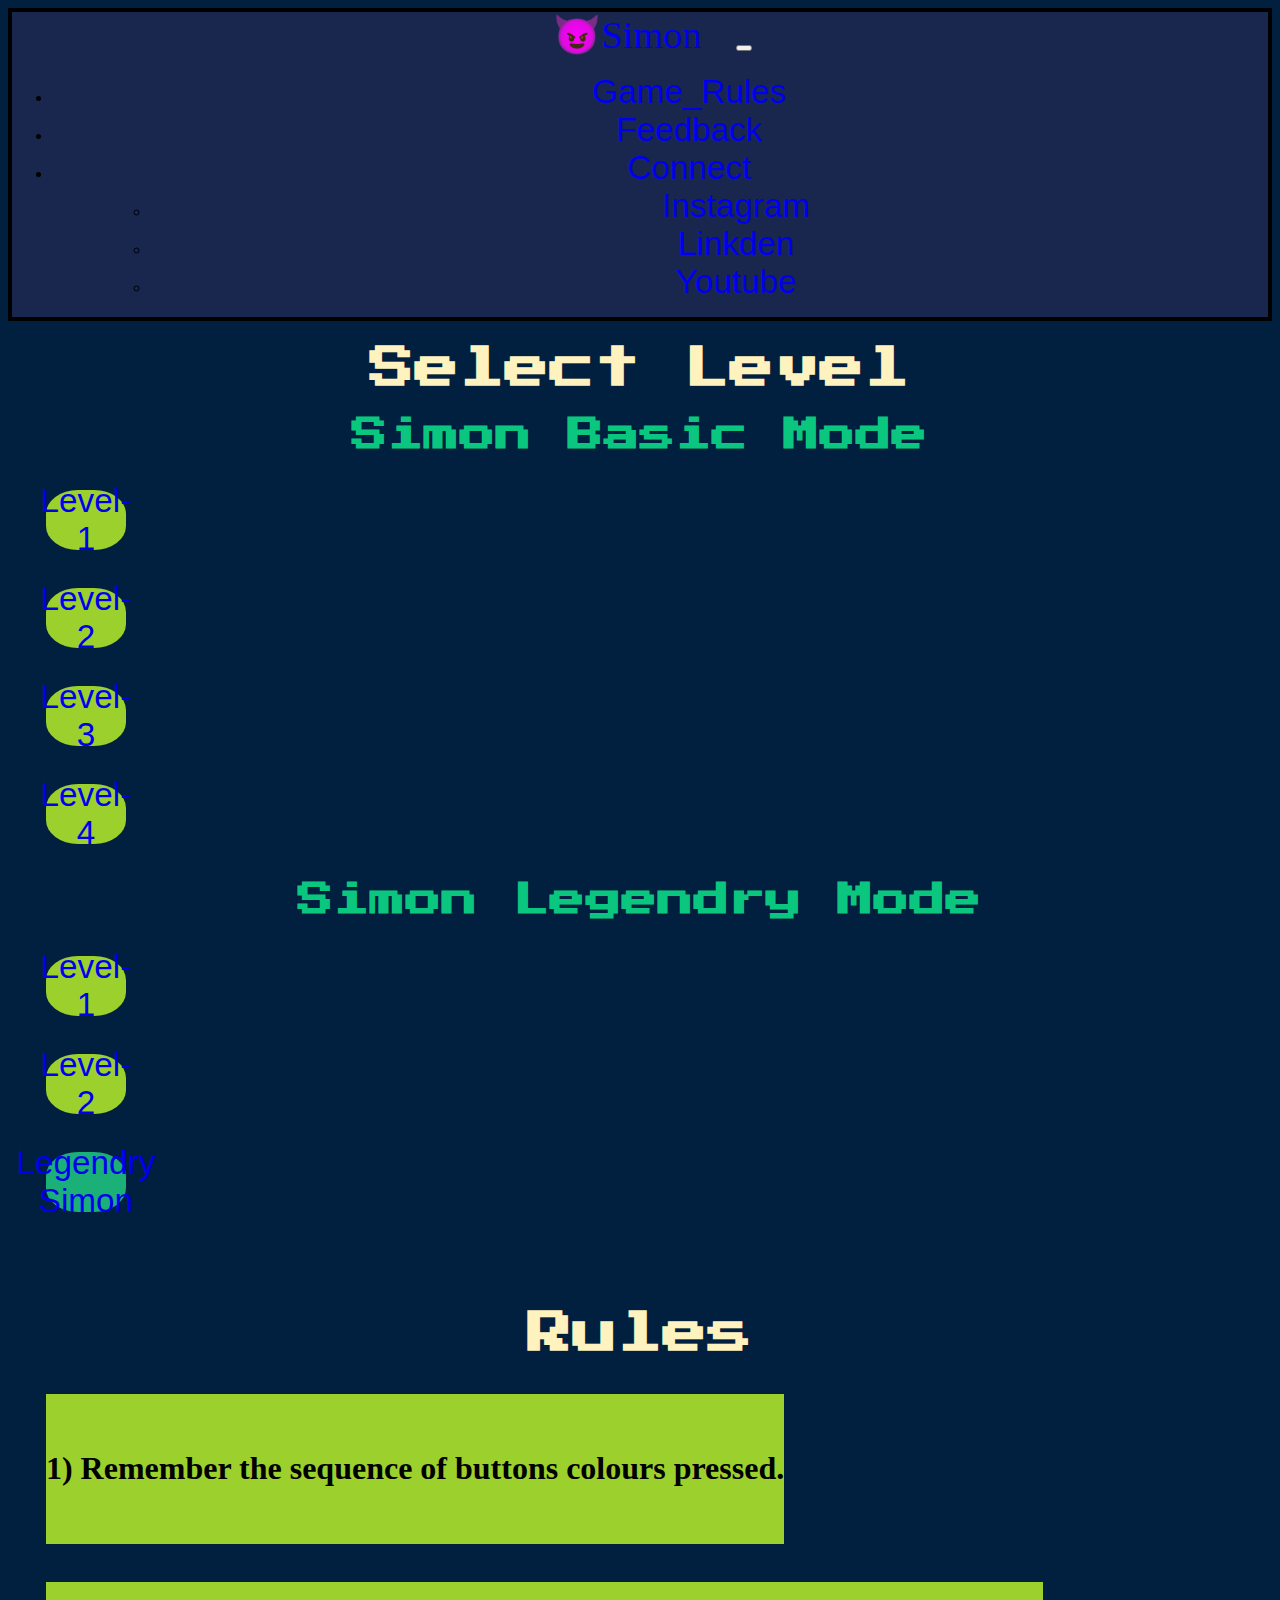
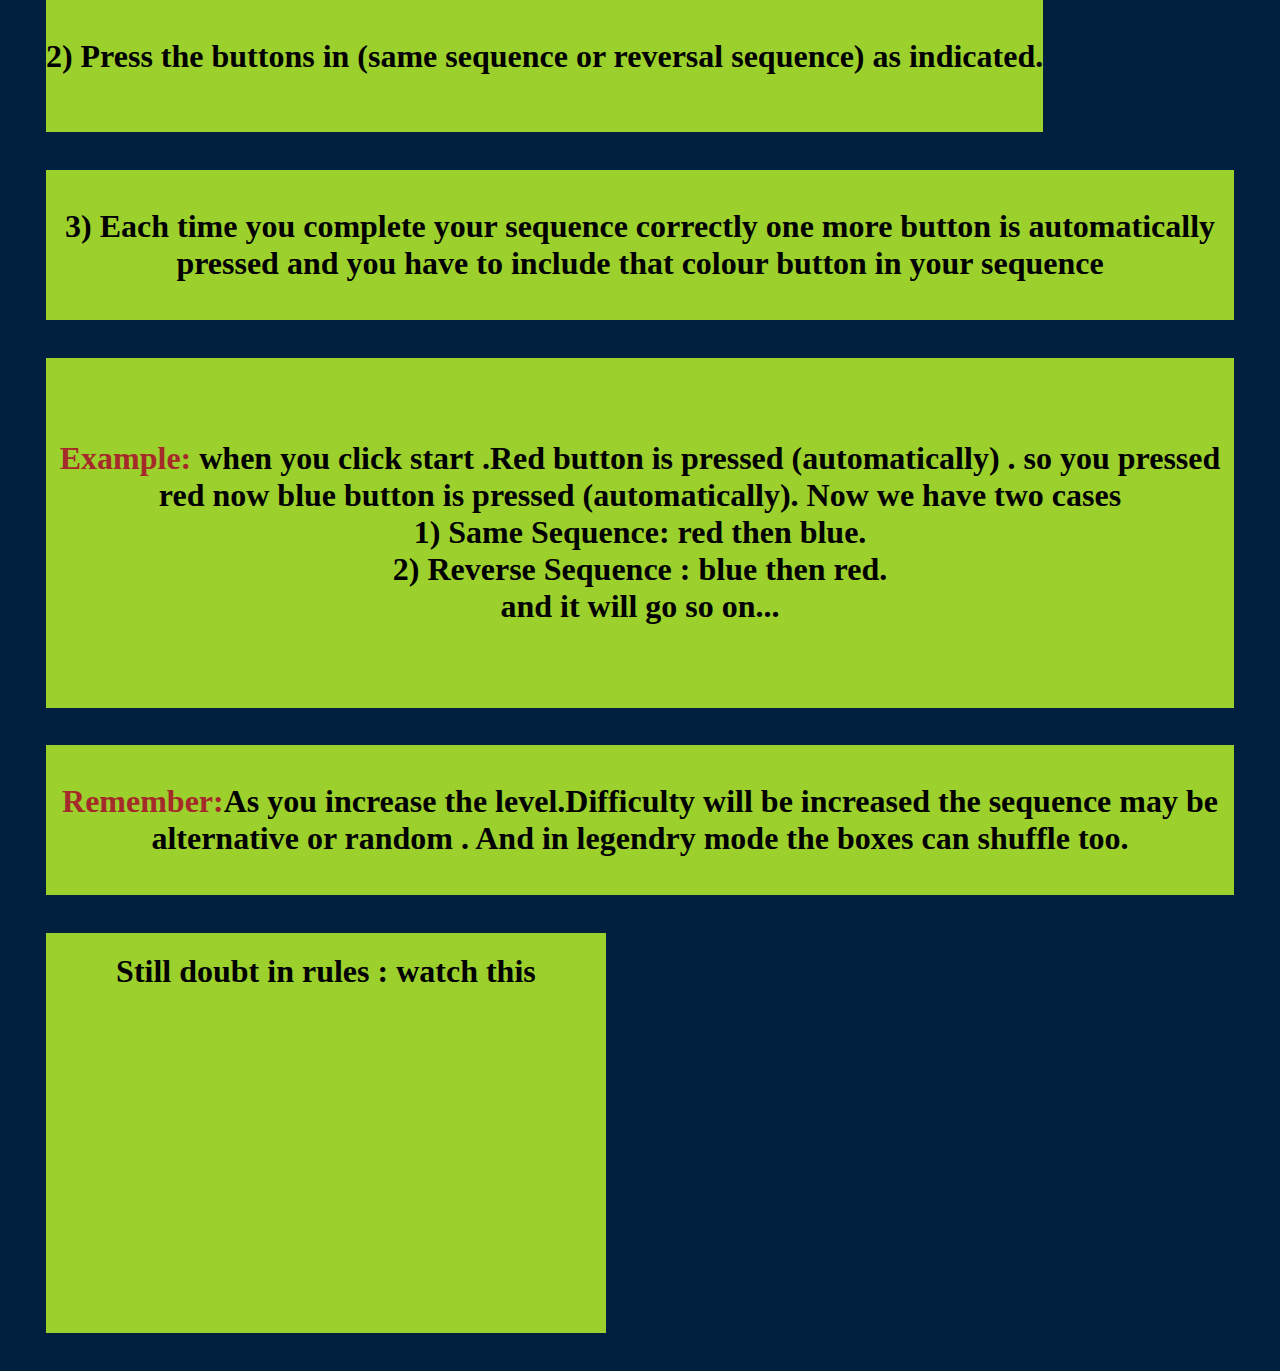
==== index.html @ 5dd0e37e "Add files via upload" ====
<!DOCTYPE html>
<html lang="en" dir="ltr">

<head>
  <meta charset="utf-8">
  <title>Simon (Level-1)</title>
  <link href="https://cdn.jsdelivr.net/npm/bootstrap@5.1.3/dist/css/bootstrap.min.css" rel="stylesheet" integrity="sha384-1BmE4kWBq78iYhFldvKuhfTAU6auU8tT94WrHftjDbrCEXSU1oBoqyl2QvZ6jIW3" crossorigin="anonymous">
  <script src="https://cdn.jsdelivr.net/npm/bootstrap@5.1.3/dist/js/bootstrap.bundle.min.js" integrity="sha384-ka7Sk0Gln4gmtz2MlQnikT1wXgYsOg+OMhuP+IlRH9sENBO0LRn5q+8nbTov4+1p" crossorigin="anonymous"></script>
  <link rel="stylesheet" href="styles.css">
  <link href="https://fonts.googleapis.com/css?family=Press+Start+2P" rel="stylesheet">
</head>

<body>


  <div id="navbarid">

  <nav class="navbar navbar-expand-lg navbar-light ">
    <div class="container-fluid">
      <a class="navbar-brand" href="#"> <span class="simon">😈Simon</span> </a>
      <button class="navbar-toggler" type="button" data-bs-toggle="collapse" data-bs-target="#navbarNav" aria-controls="navbarNav" aria-expanded="false" aria-label="Toggle navigation">
        <span class="navbar-toggler-icon"></span>
      </button>
      <div class="collapse navbar-collapse" id="navbarNav">
        <ul class="navbar-nav">
          <li class="nav-item">
            <a class="nav-link active" aria-current="page" href="#rules">Game_Rules</a>
          </li>
          <li class="nav-item">
            <a class="nav-link active" target="_blank" href="https://docs.google.com/forms/d/e/1FAIpQLSduPjOOnusRw9QjadL2Kg2k8TnD1hVNi9kMbcIRQi_iBJ3rzg/viewform?usp=sf_link">Feedback</a>
          </li>

          <li class="nav-item dropdown">
            <a class="nav-link dropdown-toggle active" href="#" id="navbarScrollingDropdown" role="button" data-bs-toggle="dropdown" aria-expanded="false">
              Connect
            </a>
            <ul class="dropdown-menu" aria-labelledby="navbarScrollingDropdown">
              <li><a class="dropdown-item" target="blank" href="https://www.instagram.com/consistent1211/">Instagram</a></li>
              <li><a class="dropdown-item" target="_blank" href="https://www.linkedin.com/in/dhananjay-sarathe-835434149/">Linkden</a></li>
              <li><a class="dropdown-item" target="blank" href="https://youtu.be/f6YgMvKSyME">Youtube</a></li>
            </ul>
          </li>
        </ul>
      </div>
    </div>
  </nav>
</div>


  <h1 id="level-title">Select Level</h1>
  <h1 id="level-title" class="sequence">Simon Basic Mode</h1>
  
  <div class="levels">

  <div class="row">
    <div class="col">
      <a href="Simon Basic Mode/lev1_simon/simon_basic1.html">Level-1</a>
    </div>
    <div class="col">
      <a href="Simon Basic Mode/level 2 Reverse Simon version/simon_basic2.html"> Level-2</a>
    </div>
  </div>
  <div class="row">
    <div class="col">
      <a href="Simon Basic Mode/level-3 Simon Mobile Version/simon_basic3.html">Level-3</a>
    </div>
    <div class="col">
      <a href="Simon Basic Mode/level-4 Simon Mobile Version/simon_basic4.html">Level-4</a>
    </div>
  </div>

</div>

<h1 id="level-title" class="sequence">Simon Legendry Mode</h1>


<div class="levels">

  <div class="row">
    <div class="col">
      <a href="Simon Legendry Mode/level 1 Simon Mobile Version/simon_legendry1.html">Level-1</a>
    </div>
    <div class="col">
      <a href="Simon Legendry Mode/level 2 Reverse Simon version/simon_legendry2.html"> Level-2</a>
    </div>
  </div>
  <div class="row">
    <div class="col simonlegendry">
      <a href="Simon Legendry Mode/Legendry Level/simon_legendryfinal.html">Legendry Simon</a>
    </div>
  </div>

</div>



<section id="rules">

  <br><br>
  <h1 id="level-title">Rules</h1>


  <div class="row">
    <div class="col">
      <h1>1) Remember the sequence of buttons colours pressed. </h1>
    </div>
  </div>
 
  <div class="row">
    <div class="col">
      <h1>2) Press the buttons in (same sequence or reversal sequence) as indicated. </h1>
    </div>
  </div>
 
  <div class="row">
    <div class="col">
      <h1>3) Each time you complete your sequence correctly one more button is automatically pressed and you have to include that colour button in your sequence </h1>
    </div>
  </div>

  
  <div class="row">
    <div class="col" id="ex">
      <h1> <span class="spn">Example:</span>  when you click start .Red button is pressed (automatically) . so you pressed red now blue button is pressed (automatically). Now we have two cases <br>
      1) Same Sequence: red then blue. <br>
      2) Reverse Sequence : blue then red. <br>
      and it will go so on...
      </h1>
    </div>
  </div>

  
  <div class="row">
    <div class="col">
      <h1> <span class="spn">Remember:</span>As you increase the level.Difficulty will be increased the sequence may be alternative or random . And in legendry mode the boxes can shuffle too. </h1>
    </div>
  </div>
  
  <div class="row" >
    <div class="col" id="yt">
      <h1>Still doubt in rules : watch this <br> 
        <iframe width="560" height="315" src="https://www.youtube-nocookie.com/embed/f6YgMvKSyME" title="YouTube video player" frameborder="0" allow="accelerometer; autoplay; clipboard-write; encrypted-media; gyroscope; picture-in-picture" allowfullscreen></iframe>
       </h1>
    </div>
  </div>
  </section>
</section>

  <div class="container">
     </div>

  <script src="https://ajax.googleapis.com/ajax/libs/jquery/3.3.1/jquery.min.js"></script>
  <script src="game.js" charset="utf-8"></script>

</body>

</html>
---- styles.css ----
body {
  text-align: center;
  background-color: #011F3F;
}

#level-title {
  font-family: 'Press Start 2P', cursive;
  font-size: 2.8rem;
  margin:2% 3% 0 3%;
  color: #FEF2BF;
}

.container {
  display: block;
  width: 50%;
  margin: auto;

}

.btn {
  margin: 25px;
  display: inline-block;
  height: 200px;
  width: 200px;
  border: 10px solid black;
  border-radius: 20%;
}

.game-over {
  background-color: red;
  opacity: 0.8;
}

.red {
  background-color: red;
}

.green {
  background-color: green;
}

.blue {
  background-color: blue;
}

.yellow {
  background-color: yellow;
}

.pressed {
  box-shadow: 0 0 20px white;
  background-color: grey;
}

.reset{
  width: 210px;
  height: 80px;
  font-size: 3.6vw;
  font-family: 'Gill Sans', 'Gill Sans MT', Calibri, 'Trebuchet MS', sans-serif;
  font-weight: 900;
  border-radius: 20%;
}

@media screen and (max-width: 1105px) {
  .btn{
    height: 165px;
    width: 165px;
  }
}

.reset:hover{
  background-color: rgb(111, 111, 169);
}

.hdn{
  display:none;
}

.sequence{
  color: #0bc67f !important;
  font-size: 2.8vw !important;
}



/* --------------------------------------- */
a{
  font-size: 2.6vw;
  font-family: 'Lucida Sans', 'Lucida Sans Regular', 'Lucida Grande', 'Lucida Sans Unicode', Geneva, Verdana, sans-serif;
  text-decoration: none;
}

nav{
  border: 4px solid black;
}

.simon{
  font-family: Cambria, Cochin, Georgia, Times, 'Times New Roman', serif;
  font-size: 3vw;
  padding: 2%;
}

li{
  padding-left: 4.8%;
}

#navbarid{
  background-color: rgb(25, 39, 78) ;
}

@media screen and (max-width: 980px) {
  .simon{
    font-size: 5vw;
  }

  a{
    font-size: 3vw;
    margin-top: 2.5%;
    margin-bottom: 2.5%;
  }
}

.col {
  margin: 3%;
  height: 60px;
  width: 80px;
  background-color: rgb(156, 208, 45);
  border-radius: 40%;
  
  display: flex;
  justify-content: center;
  align-items: center;
}


.simonlegendry{
  background-color: #1bb077;
}

#rules .col{
  height: 150px;
  width: fit-content;
  border-radius: 0%;
}

#ex{
  height: 350px !important;
}

.spn{
  color: brown;
}

#yt{
  height: 400px !important;
}
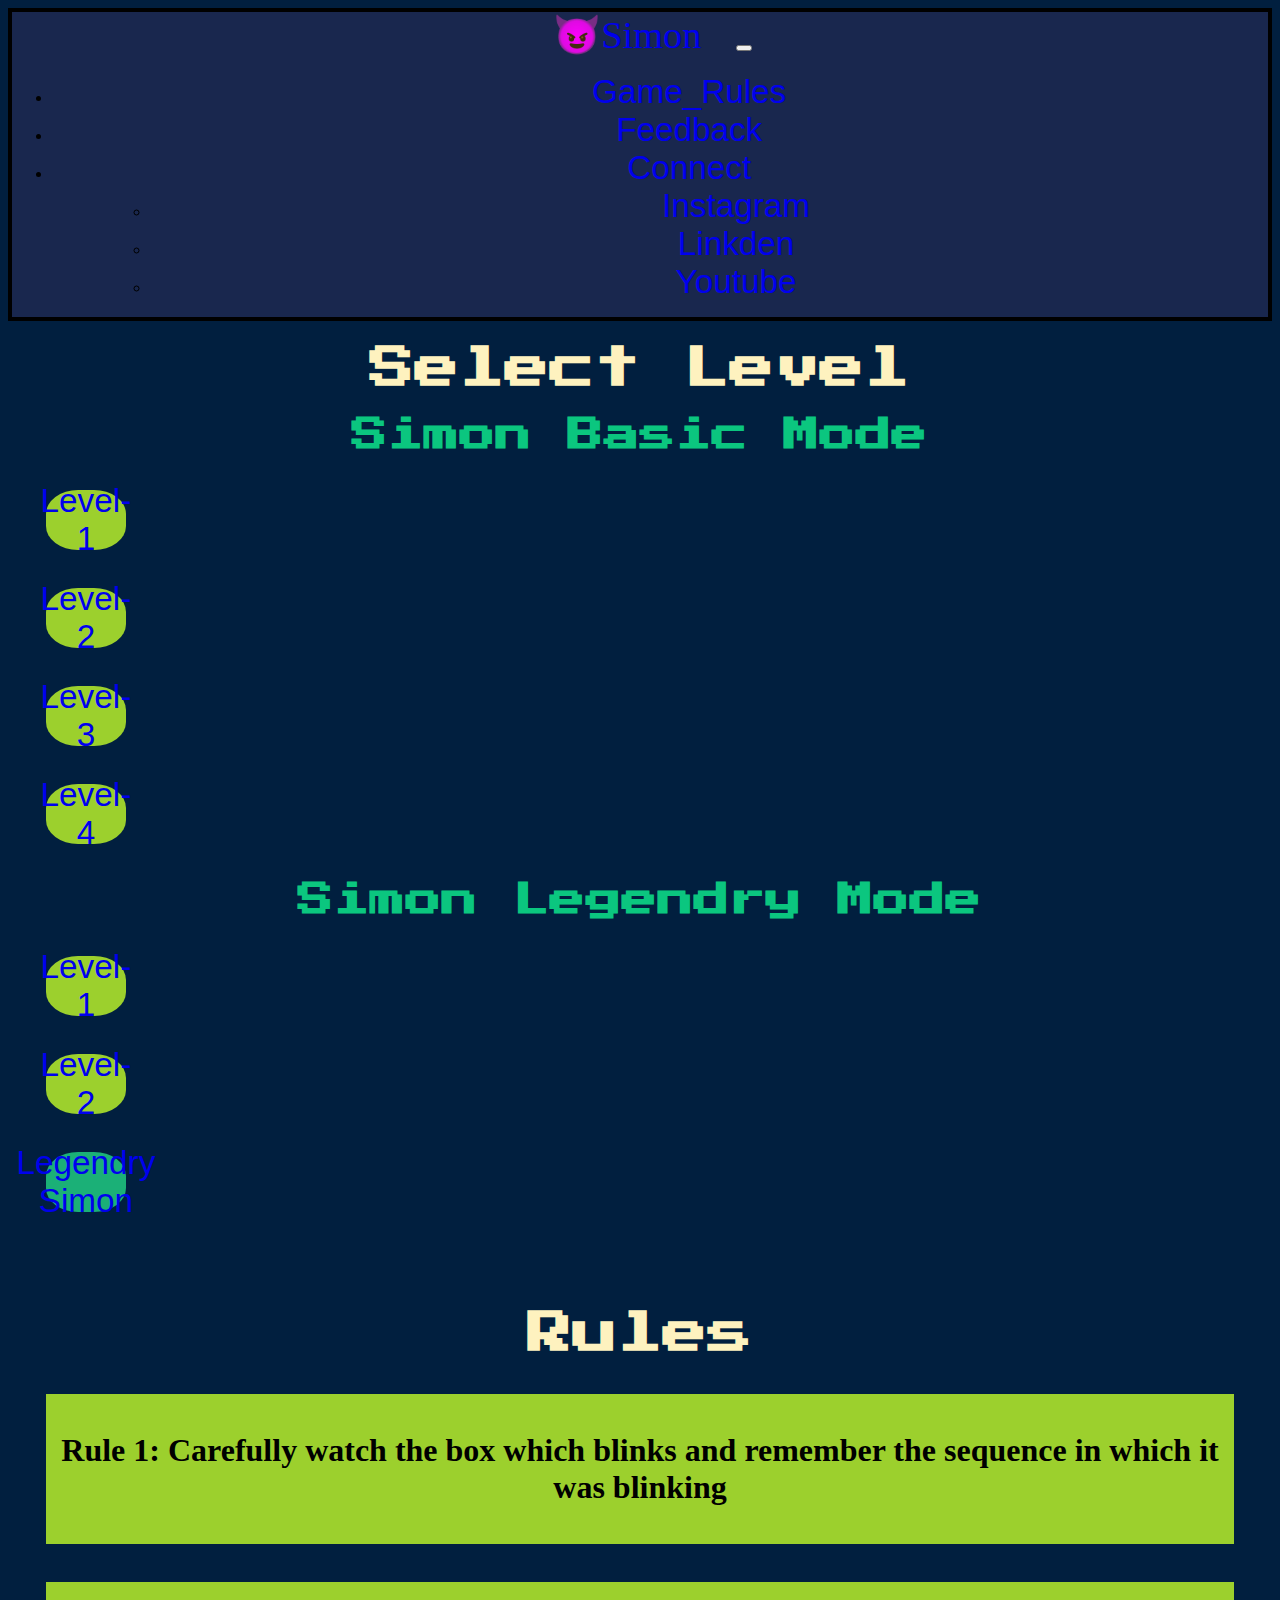
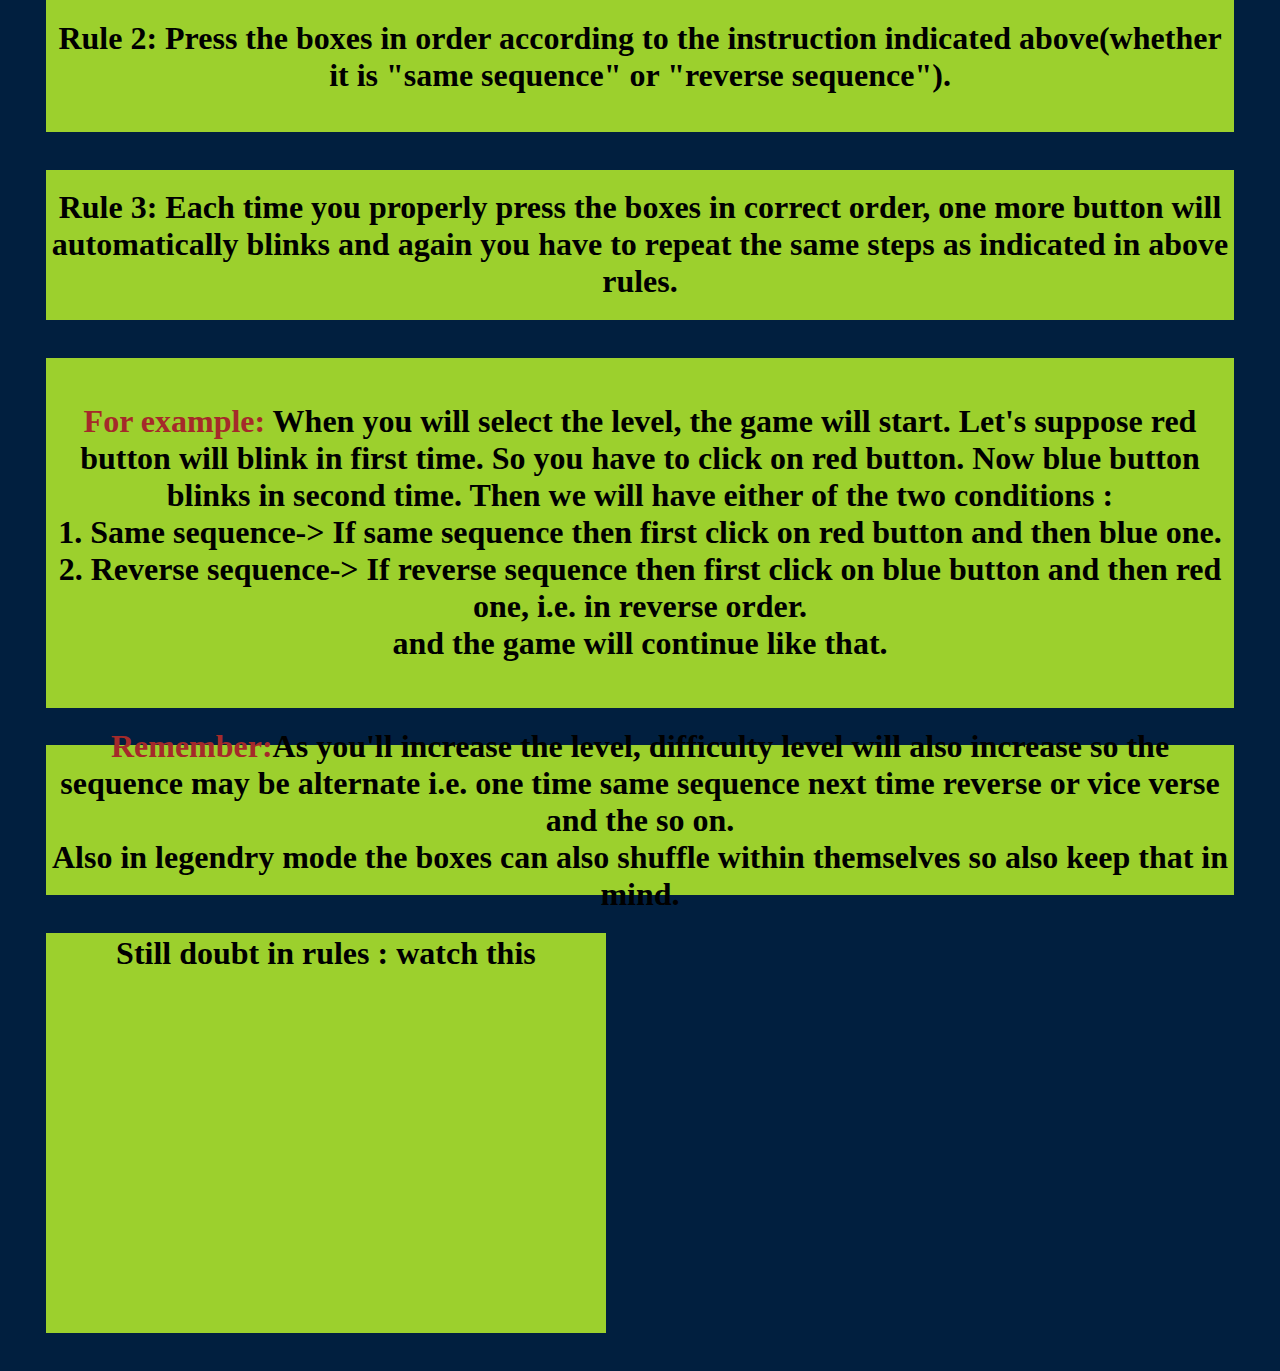
==== commit 27b8f568: "Update index.html" ====
--- a/index.html
+++ b/index.html
@@ -102,43 +102,44 @@
 
   <div class="row">
     <div class="col">
-      <h1>1) Remember the sequence of buttons colours pressed. </h1>
+      <h1>Rule 1: Carefully watch the box which blinks and remember the sequence in which it was blinking </h1>
     </div>
   </div>
  
   <div class="row">
     <div class="col">
-      <h1>2) Press the buttons in (same sequence or reversal sequence) as indicated. </h1>
+      <h1>Rule 2: Press the boxes in order according to the instruction indicated above(whether it is "same sequence" or "reverse sequence").</h1>
     </div>
   </div>
  
-  <div class="row">
-    <div class="col">
-      <h1>3) Each time you complete your sequence correctly one more button is automatically pressed and you have to include that colour button in your sequence </h1>
+  <div class="row" >
+    <div class="col" id="rule3">
+      <h1>Rule 3: Each time you properly press the boxes in correct order, one more button will automatically blinks and again you have to repeat the same steps as indicated in above rules.</h1>
     </div>
   </div>
 
   
   <div class="row">
     <div class="col" id="ex">
-      <h1> <span class="spn">Example:</span>  when you click start .Red button is pressed (automatically) . so you pressed red now blue button is pressed (automatically). Now we have two cases <br>
-      1) Same Sequence: red then blue. <br>
-      2) Reverse Sequence : blue then red. <br>
-      and it will go so on...
+      <h1> <span class="spn">For example:</span> When you will select the level, the game will start. Let's suppose red button will blink in first time. So you have to click on red button. Now blue button blinks in second time. Then we will have either of the two conditions : <br>
+        1. Same sequence-> If same sequence then first click on red button and then blue one. <br>
+        2. Reverse sequence-> If reverse sequence then first click on blue button and then red one, i.e. in reverse order.
+        <br>
+        and the game will continue like that.
       </h1>
     </div>
   </div>
 
   
-  <div class="row">
-    <div class="col">
-      <h1> <span class="spn">Remember:</span>As you increase the level.Difficulty will be increased the sequence may be alternative or random . And in legendry mode the boxes can shuffle too. </h1>
+  <div class="row" >
+    <div class="col" id="rem">
+      <h1> <span class="spn">Remember:</span>As you'll increase the level, difficulty level will also increase so the sequence may be alternate i.e. one time same sequence next time reverse or vice verse and the so on. <br>Also in legendry mode the boxes can also shuffle within themselves so also keep that in mind.</h1>
     </div>
   </div>
   
   <div class="row" >
     <div class="col" id="yt">
-      <h1>Still doubt in rules : watch this <br> 
+      <h1>Still doubt in rules : watch this <br>  <br>
         <iframe width="560" height="315" src="https://www.youtube-nocookie.com/embed/f6YgMvKSyME" title="YouTube video player" frameborder="0" allow="accelerometer; autoplay; clipboard-write; encrypted-media; gyroscope; picture-in-picture" allowfullscreen></iframe>
        </h1>
     </div>
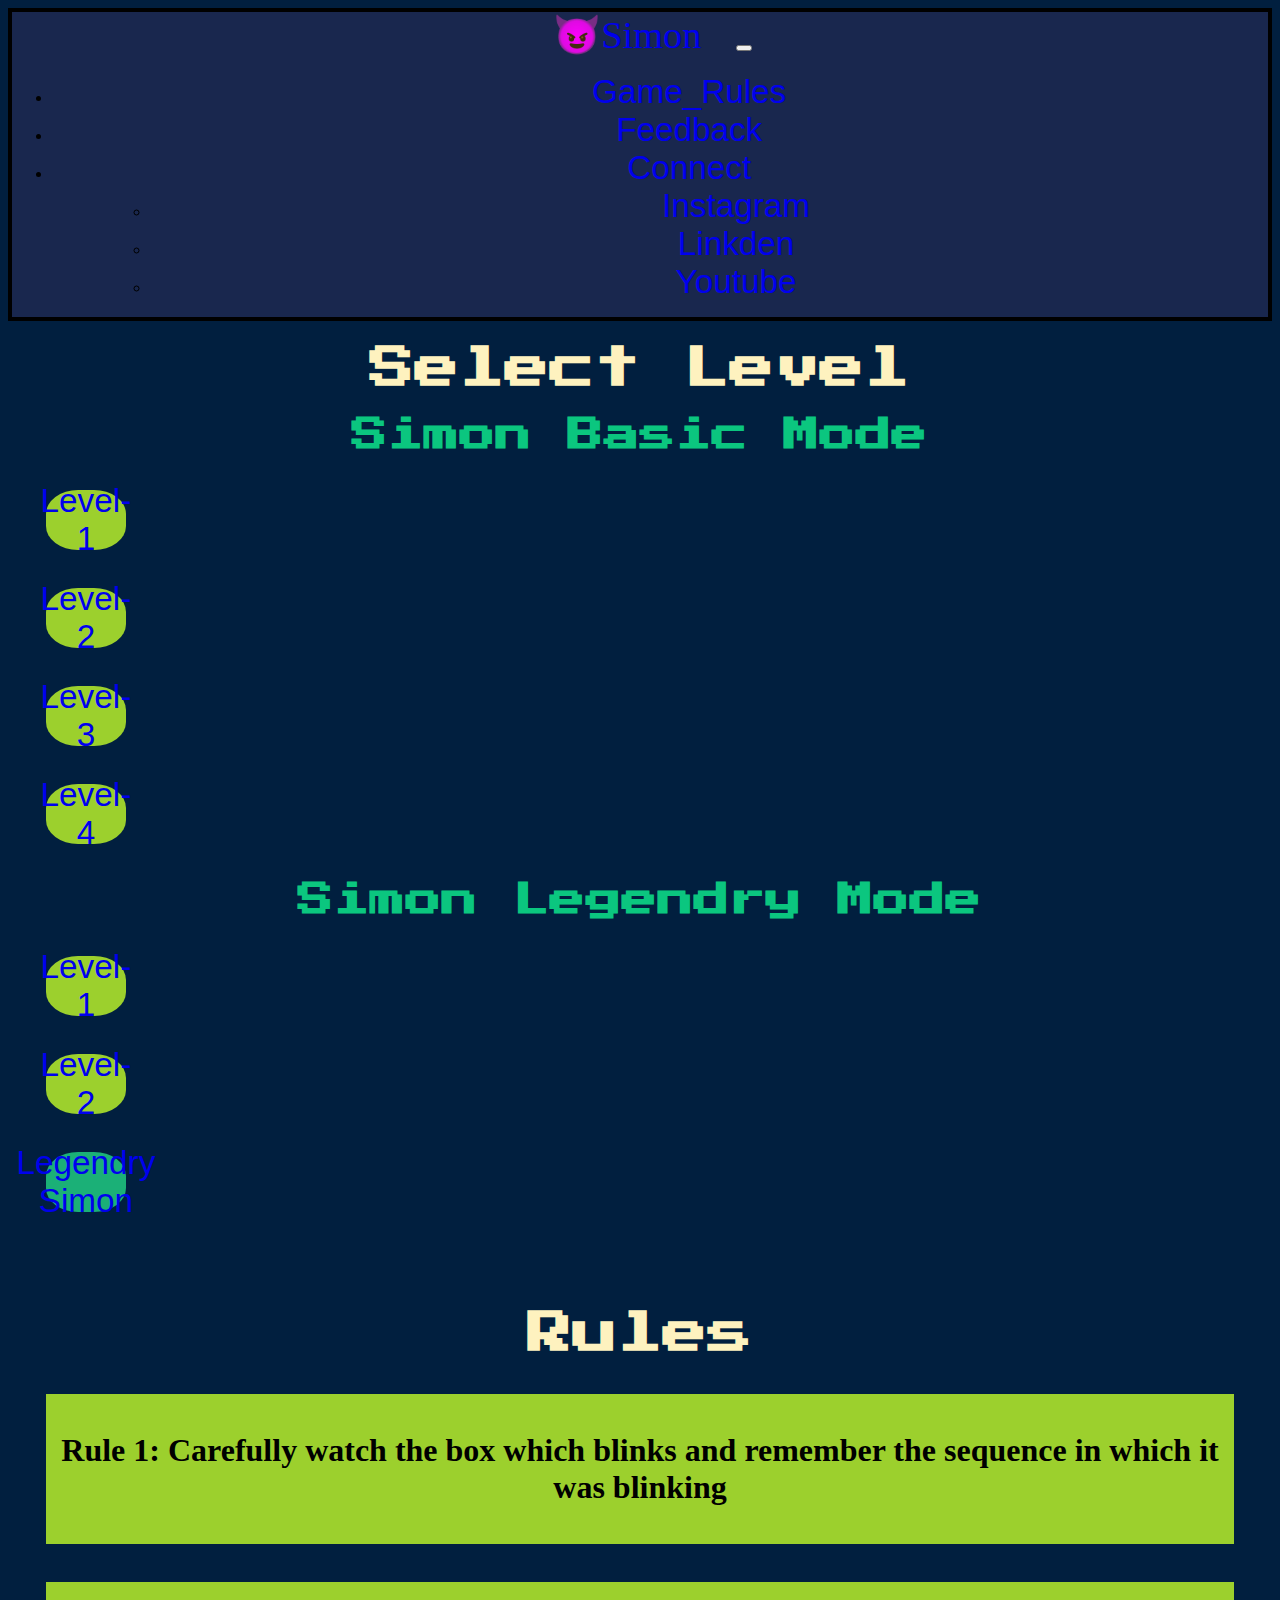
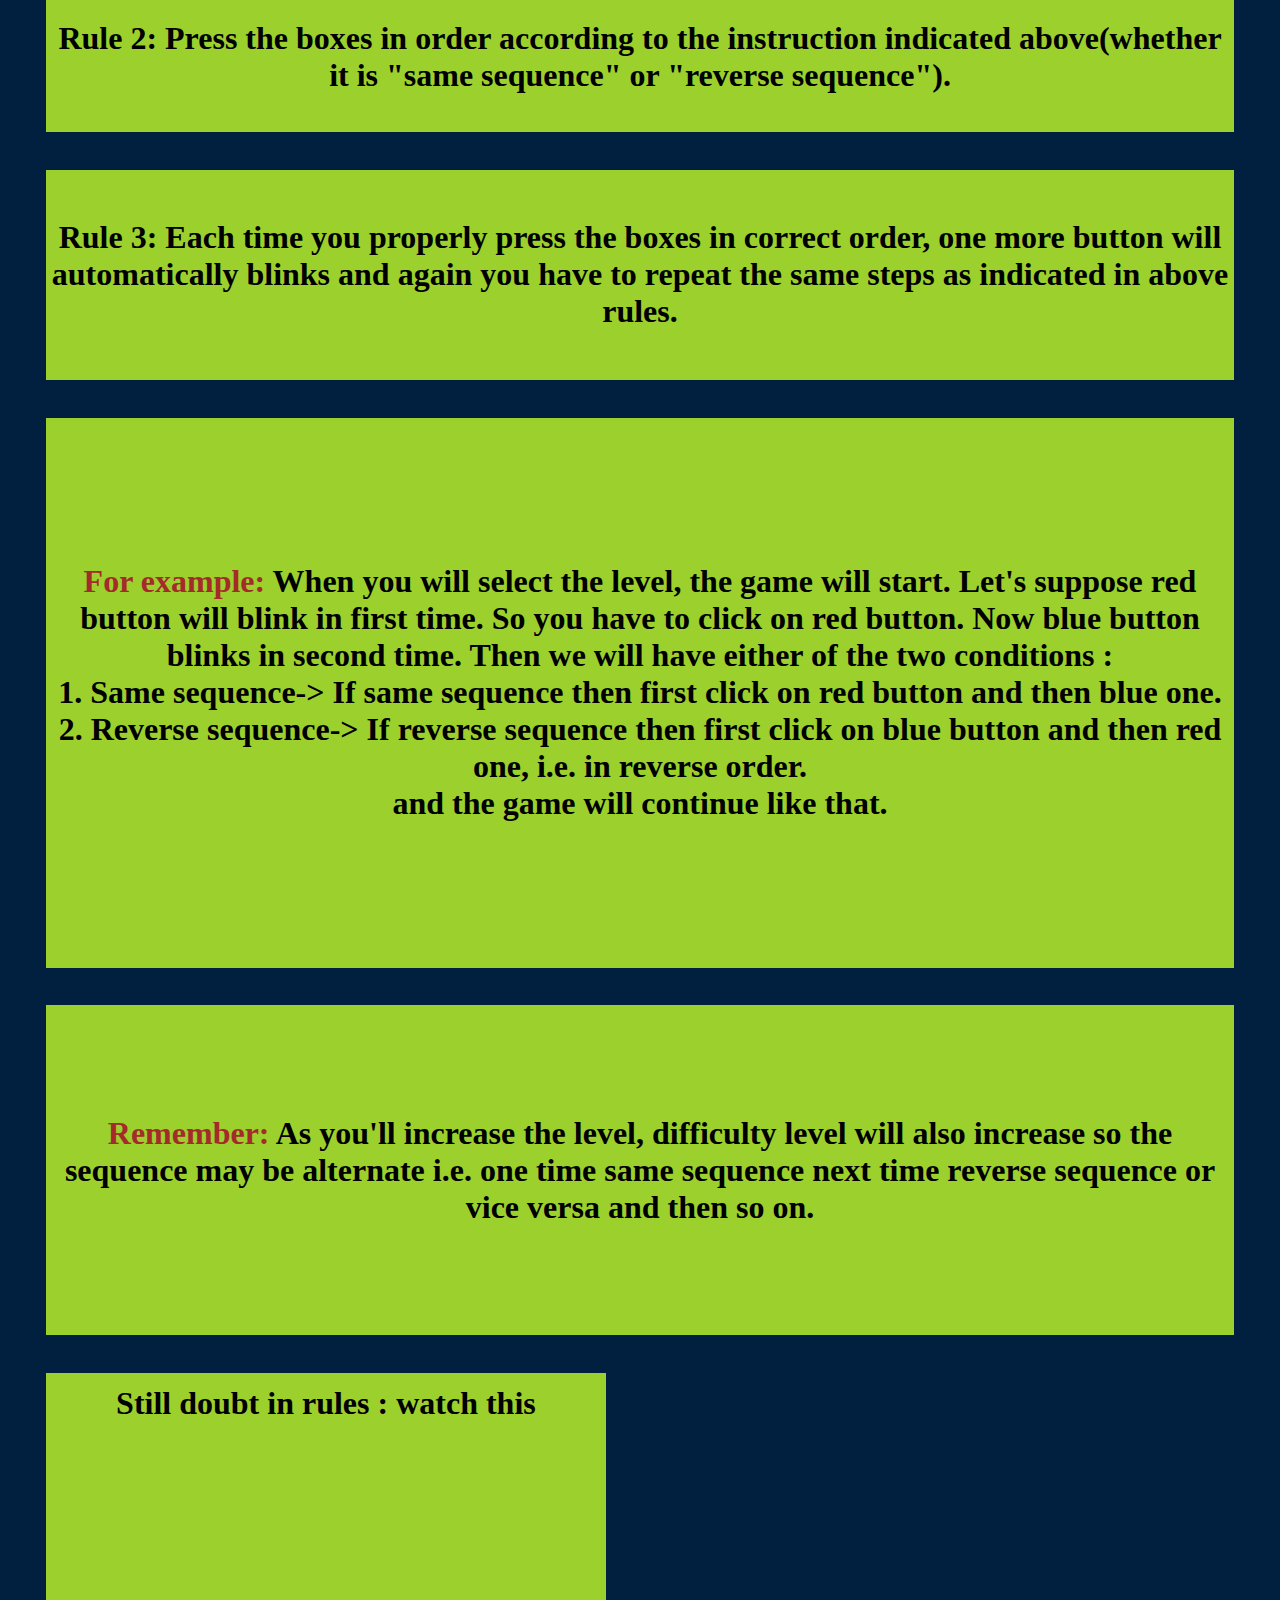
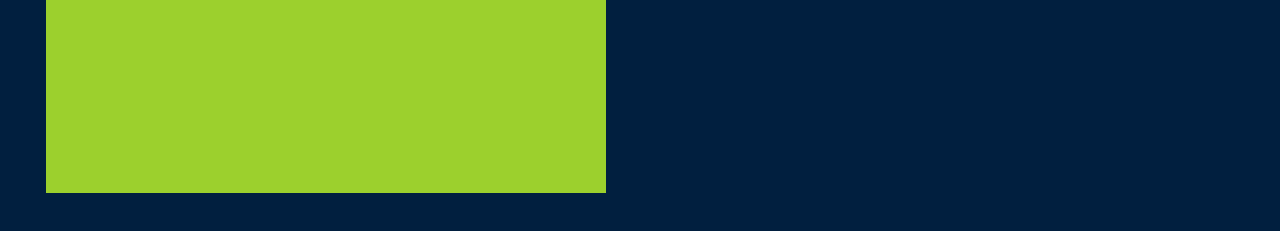
==== commit 117f9a46: "Update index.html" ====
--- a/index.html
+++ b/index.html
@@ -133,7 +133,7 @@
   
   <div class="row" >
     <div class="col" id="rem">
-      <h1> <span class="spn">Remember:</span>As you'll increase the level, difficulty level will also increase so the sequence may be alternate i.e. one time same sequence next time reverse or vice verse and the so on. <br>Also in legendry mode the boxes can also shuffle within themselves so also keep that in mind.</h1>
+      <h1> <span class="spn">Remember:</span> As you'll increase the level, difficulty level will also increase so the sequence may be alternate i.e. one time same sequence next time reverse sequence or vice versa and then so on.</h1>
     </div>
   </div>
   
--- a/styles.css
+++ b/styles.css
@@ -144,7 +144,7 @@
 }
 
 #ex{
-  height: 350px !important;
+  height: 550px !important;
 }
 
 .spn{
@@ -152,5 +152,13 @@
 }
 
 #yt{
-  height: 400px !important;
-}+  height: 420px !important;
+}
+
+#rem{
+  height: 330px !important;
+}
+
+#rule3{
+  height: 210px !important;
+}
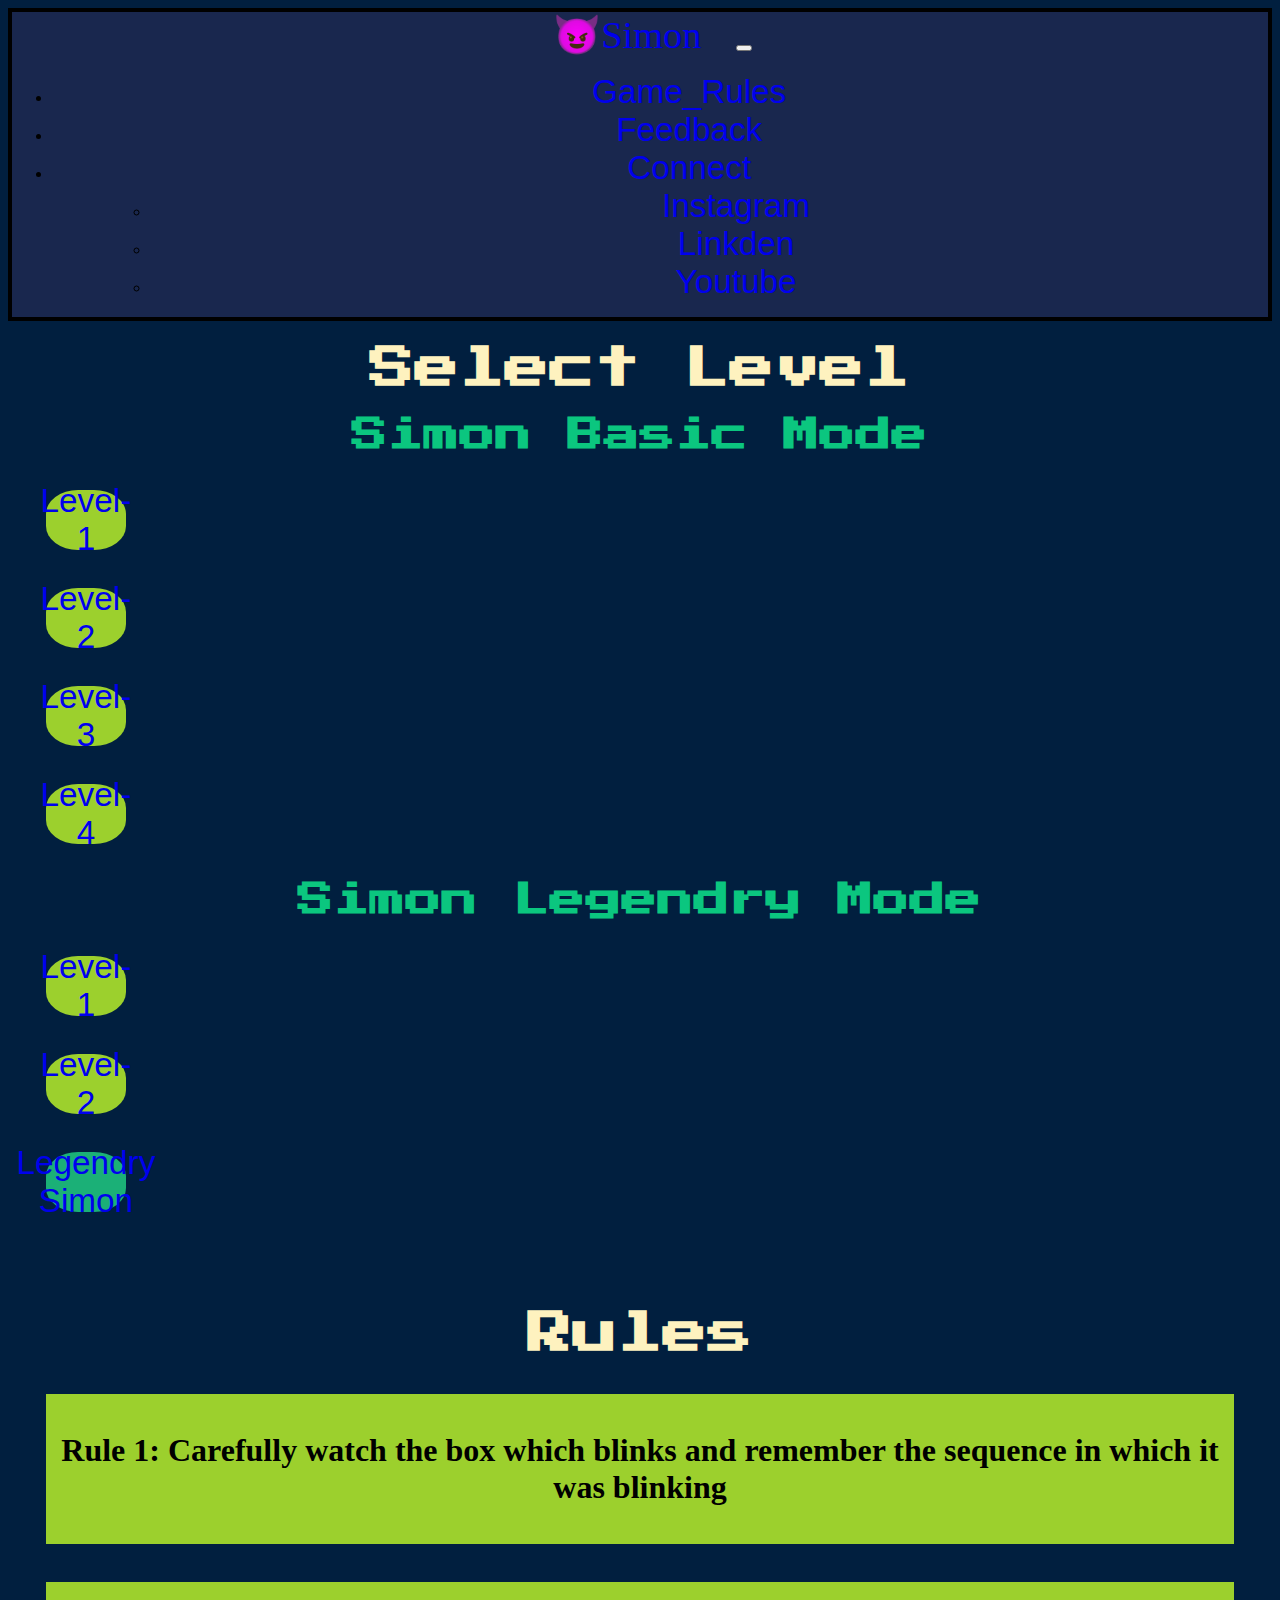
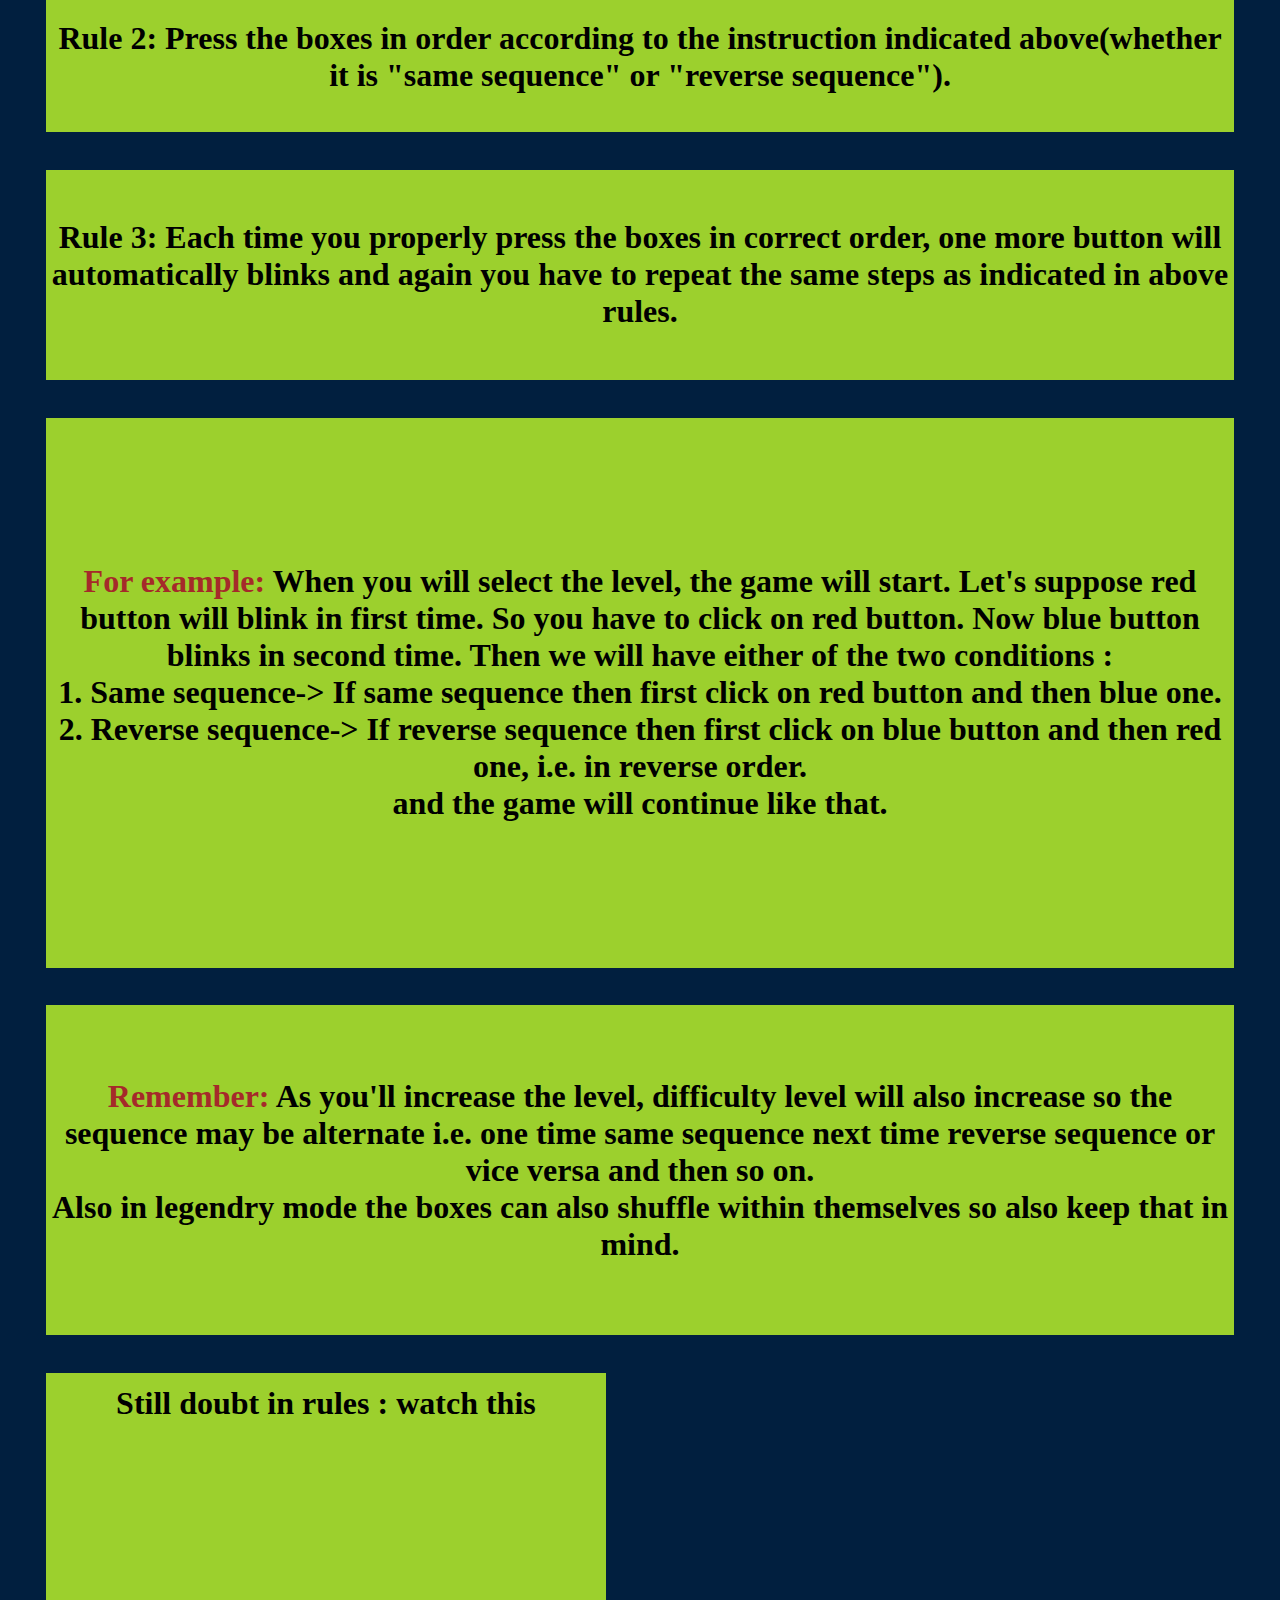
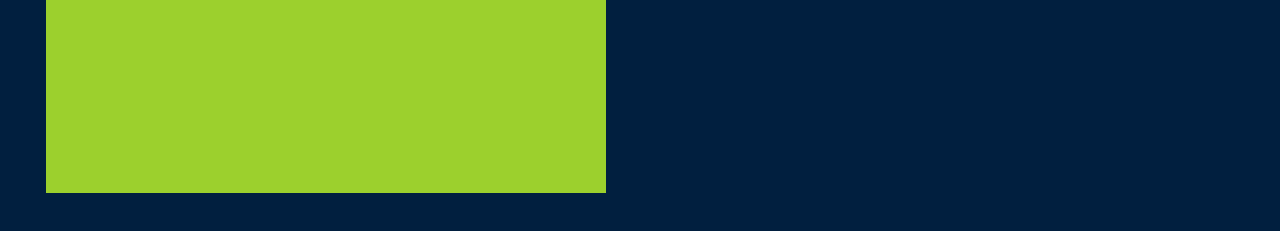
==== commit b3ed1a26: "Update index.html" ====
--- a/index.html
+++ b/index.html
@@ -3,7 +3,7 @@
 
 <head>
   <meta charset="utf-8">
-  <title>Simon (Level-1)</title>
+  <title>Simon</title>
   <link href="https://cdn.jsdelivr.net/npm/bootstrap@5.1.3/dist/css/bootstrap.min.css" rel="stylesheet" integrity="sha384-1BmE4kWBq78iYhFldvKuhfTAU6auU8tT94WrHftjDbrCEXSU1oBoqyl2QvZ6jIW3" crossorigin="anonymous">
   <script src="https://cdn.jsdelivr.net/npm/bootstrap@5.1.3/dist/js/bootstrap.bundle.min.js" integrity="sha384-ka7Sk0Gln4gmtz2MlQnikT1wXgYsOg+OMhuP+IlRH9sENBO0LRn5q+8nbTov4+1p" crossorigin="anonymous"></script>
   <link rel="stylesheet" href="styles.css">
@@ -133,7 +133,9 @@
   
   <div class="row" >
     <div class="col" id="rem">
-      <h1> <span class="spn">Remember:</span> As you'll increase the level, difficulty level will also increase so the sequence may be alternate i.e. one time same sequence next time reverse sequence or vice versa and then so on.</h1>
+      <h1> <span class="spn">Remember:</span> As you'll increase the level, difficulty level will also increase so the sequence may be alternate i.e. one time same sequence next time reverse sequence or vice versa and then so on.
+      <br> Also in legendry mode the boxes can also shuffle within themselves so also keep that in mind.
+      </h1>
     </div>
   </div>
   
